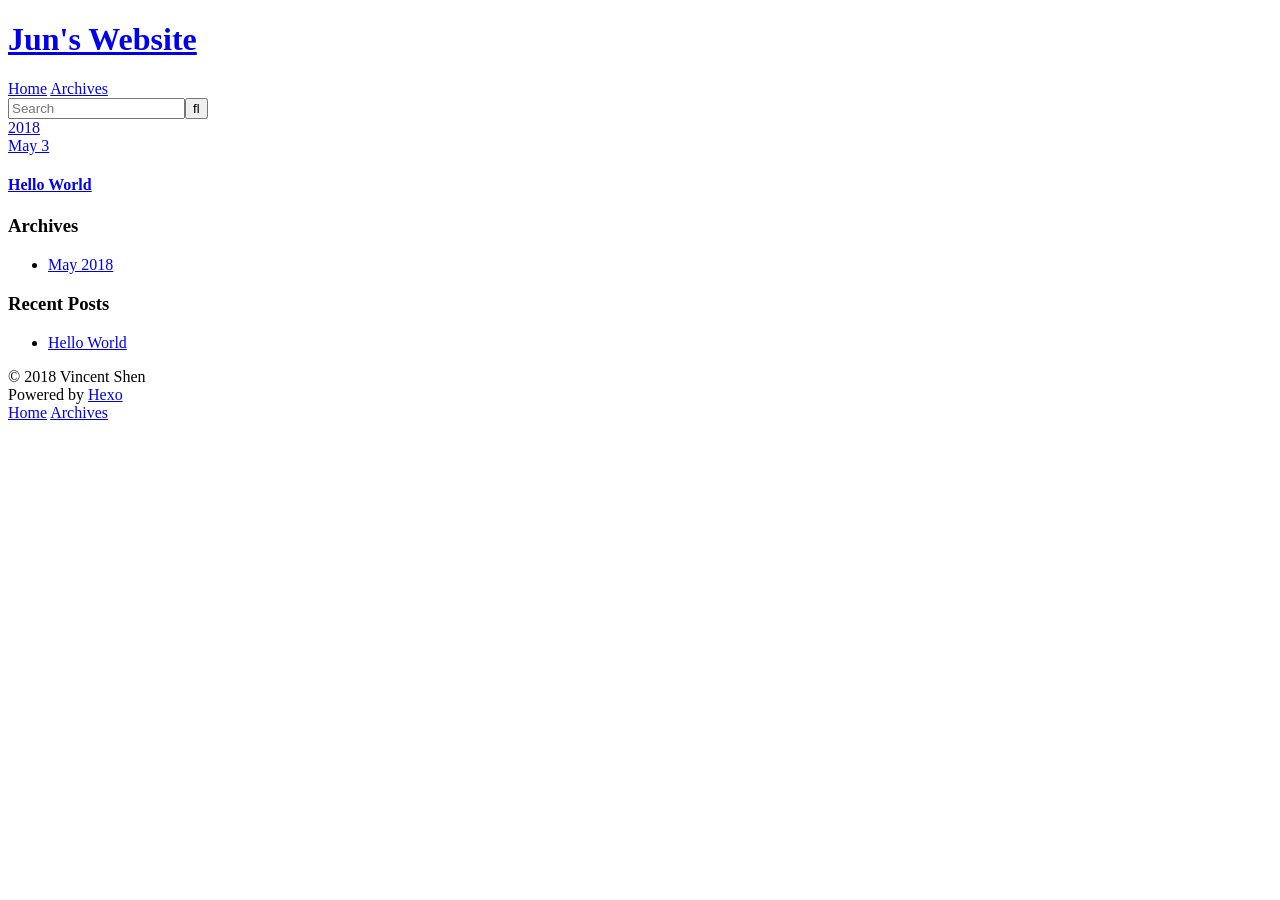
==== archives/index.html @ 3161332e "Site updated: 2018-05-03 16:43:51" ====
<!DOCTYPE html>
<html>
<head>
  <meta charset="utf-8">
  

  
  <title>Archives | Jun&#39;s Website</title>
  <meta name="viewport" content="width=device-width, initial-scale=1, maximum-scale=1">
  <meta property="og:type" content="website">
<meta property="og:title" content="Jun&#39;s Website">
<meta property="og:url" content="http://yoursite.com/archives/index.html">
<meta property="og:site_name" content="Jun&#39;s Website">
<meta property="og:locale" content="default">
<meta name="twitter:card" content="summary">
<meta name="twitter:title" content="Jun&#39;s Website">
  
    <link rel="alternate" href="/atom.xml" title="Jun&#39;s Website" type="application/atom+xml">
  
  
    <link rel="icon" href="/favicon.png">
  
  
    <link href="//fonts.googleapis.com/css?family=Source+Code+Pro" rel="stylesheet" type="text/css">
  
  <link rel="stylesheet" href="/css/style.css">
</head>

<body>
  <div id="container">
    <div id="wrap">
      <header id="header">
  <div id="banner"></div>
  <div id="header-outer" class="outer">
    <div id="header-title" class="inner">
      <h1 id="logo-wrap">
        <a href="/" id="logo">Jun&#39;s Website</a>
      </h1>
      
    </div>
    <div id="header-inner" class="inner">
      <nav id="main-nav">
        <a id="main-nav-toggle" class="nav-icon"></a>
        
          <a class="main-nav-link" href="/">Home</a>
        
          <a class="main-nav-link" href="/archives">Archives</a>
        
      </nav>
      <nav id="sub-nav">
        
          <a id="nav-rss-link" class="nav-icon" href="/atom.xml" title="RSS Feed"></a>
        
        <a id="nav-search-btn" class="nav-icon" title="Search"></a>
      </nav>
      <div id="search-form-wrap">
        <form action="//google.com/search" method="get" accept-charset="UTF-8" class="search-form"><input type="search" name="q" class="search-form-input" placeholder="Search"><button type="submit" class="search-form-submit">&#xF002;</button><input type="hidden" name="sitesearch" value="http://yoursite.com"></form>
      </div>
    </div>
  </div>
</header>
      <div class="outer">
        <section id="main">
  
  
    
    
      
      
      <section class="archives-wrap">
        <div class="archive-year-wrap">
          <a href="/archives/2018" class="archive-year">2018</a>
        </div>
        <div class="archives">
    
    <article class="archive-article archive-type-post">
  <div class="archive-article-inner">
    <header class="archive-article-header">
      <a href="/2018/05/03/hello-world/" class="archive-article-date">
  <time datetime="2018-05-03T08:20:05.977Z" itemprop="datePublished">May 3</time>
</a>
      
  
    <h1 itemprop="name">
      <a class="archive-article-title" href="/2018/05/03/hello-world/">Hello World</a>
    </h1>
  

    </header>
  </div>
</article>
  
  
    </div></section>
  


</section>
        
          <aside id="sidebar">
  
    

  
    

  
    
  
    
  <div class="widget-wrap">
    <h3 class="widget-title">Archives</h3>
    <div class="widget">
      <ul class="archive-list"><li class="archive-list-item"><a class="archive-list-link" href="/archives/2018/05/">May 2018</a></li></ul>
    </div>
  </div>


  
    
  <div class="widget-wrap">
    <h3 class="widget-title">Recent Posts</h3>
    <div class="widget">
      <ul>
        
          <li>
            <a href="/2018/05/03/hello-world/">Hello World</a>
          </li>
        
      </ul>
    </div>
  </div>

  
</aside>
        
      </div>
      <footer id="footer">
  
  <div class="outer">
    <div id="footer-info" class="inner">
      &copy; 2018 Vincent Shen<br>
      Powered by <a href="http://hexo.io/" target="_blank">Hexo</a>
    </div>
  </div>
</footer>
    </div>
    <nav id="mobile-nav">
  
    <a href="/" class="mobile-nav-link">Home</a>
  
    <a href="/archives" class="mobile-nav-link">Archives</a>
  
</nav>
    

<script src="//ajax.googleapis.com/ajax/libs/jquery/2.0.3/jquery.min.js"></script>


  <link rel="stylesheet" href="/fancybox/jquery.fancybox.css">
  <script src="/fancybox/jquery.fancybox.pack.js"></script>


<script src="/js/script.js"></script>



  </div>
</body>
</html>
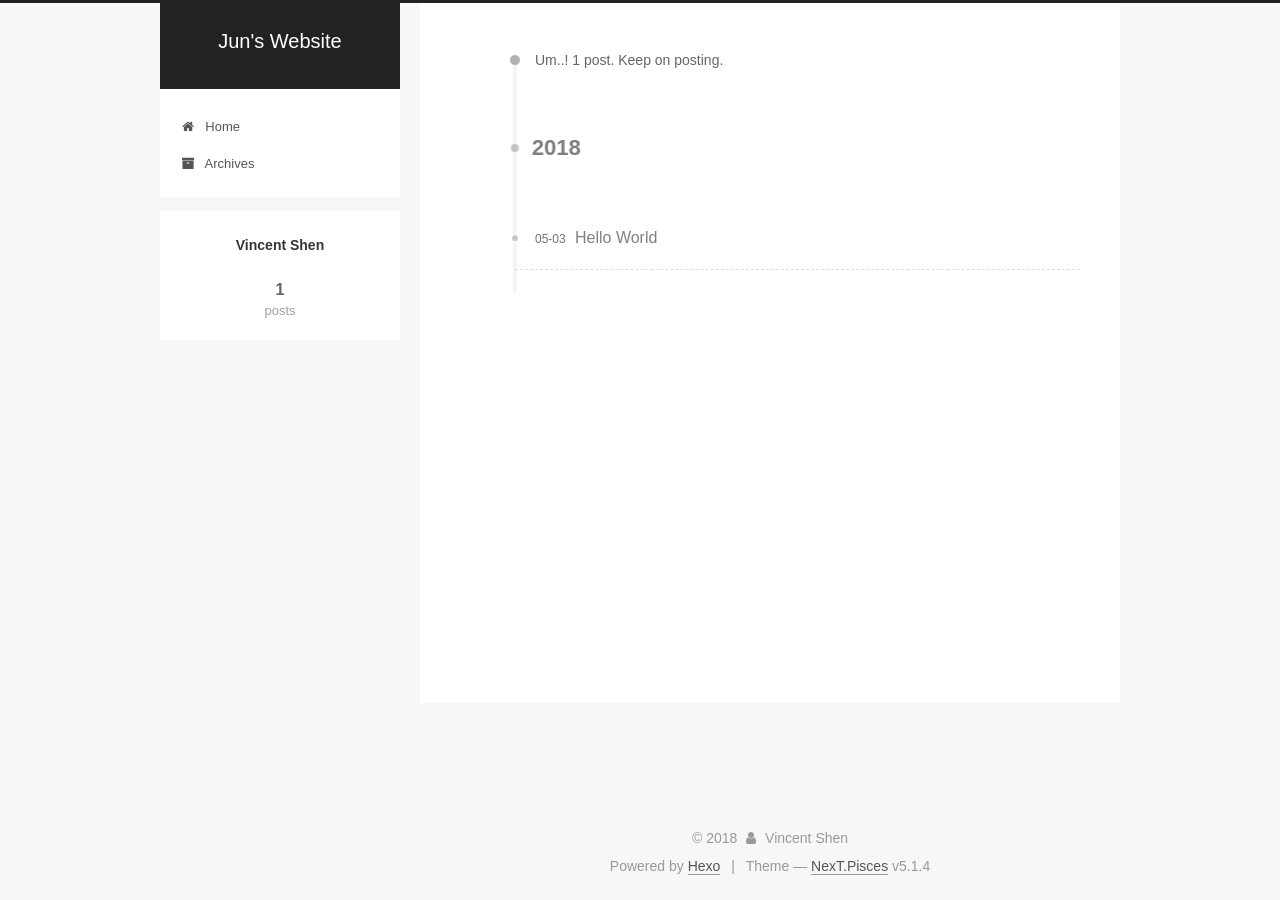
==== commit d6bf5099: "Site updated: 2018-05-03 17:40:29" ====
--- a/archives/index.html
+++ b/archives/index.html
@@ -1,170 +1,558 @@
 <!DOCTYPE html>
-<html>
+
+
+
+  
+
+
+<html class="theme-next pisces use-motion" lang="">
 <head>
-  <meta charset="utf-8">
-  
-
-  
-  <title>Archives | Jun&#39;s Website</title>
-  <meta name="viewport" content="width=device-width, initial-scale=1, maximum-scale=1">
-  <meta property="og:type" content="website">
+  <meta charset="UTF-8"/>
+<meta http-equiv="X-UA-Compatible" content="IE=edge" />
+<meta name="viewport" content="width=device-width, initial-scale=1, maximum-scale=1"/>
+<meta name="theme-color" content="#222">
+
+
+
+
+
+
+
+
+
+<meta http-equiv="Cache-Control" content="no-transform" />
+<meta http-equiv="Cache-Control" content="no-siteapp" />
+
+
+
+
+
+
+
+
+
+
+
+
+
+
+
+
+  
+  
+  <link href="/lib/fancybox/source/jquery.fancybox.css?v=2.1.5" rel="stylesheet" type="text/css" />
+
+
+
+
+
+
+
+<link href="/lib/font-awesome/css/font-awesome.min.css?v=4.6.2" rel="stylesheet" type="text/css" />
+
+<link href="/css/main.css?v=5.1.4" rel="stylesheet" type="text/css" />
+
+
+  <link rel="apple-touch-icon" sizes="180x180" href="/images/apple-touch-icon-next.png?v=5.1.4">
+
+
+  <link rel="icon" type="image/png" sizes="32x32" href="/images/favicon-32x32-next.png?v=5.1.4">
+
+
+  <link rel="icon" type="image/png" sizes="16x16" href="/images/favicon-16x16-next.png?v=5.1.4">
+
+
+  <link rel="mask-icon" href="/images/logo.svg?v=5.1.4" color="#222">
+
+
+
+
+
+  <meta name="keywords" content="Hexo, NexT" />
+
+
+
+
+
+
+
+
+
+
+<meta property="og:type" content="website">
 <meta property="og:title" content="Jun&#39;s Website">
 <meta property="og:url" content="http://yoursite.com/archives/index.html">
 <meta property="og:site_name" content="Jun&#39;s Website">
 <meta property="og:locale" content="default">
 <meta name="twitter:card" content="summary">
 <meta name="twitter:title" content="Jun&#39;s Website">
-  
-    <link rel="alternate" href="/atom.xml" title="Jun&#39;s Website" type="application/atom+xml">
-  
-  
-    <link rel="icon" href="/favicon.png">
-  
-  
-    <link href="//fonts.googleapis.com/css?family=Source+Code+Pro" rel="stylesheet" type="text/css">
-  
-  <link rel="stylesheet" href="/css/style.css">
+
+
+
+<script type="text/javascript" id="hexo.configurations">
+  var NexT = window.NexT || {};
+  var CONFIG = {
+    root: '/',
+    scheme: 'Pisces',
+    version: '5.1.4',
+    sidebar: {"position":"left","display":"post","offset":12,"b2t":false,"scrollpercent":false,"onmobile":false},
+    fancybox: true,
+    tabs: true,
+    motion: {"enable":true,"async":false,"transition":{"post_block":"fadeIn","post_header":"slideDownIn","post_body":"slideDownIn","coll_header":"slideLeftIn","sidebar":"slideUpIn"}},
+    duoshuo: {
+      userId: '0',
+      author: 'Author'
+    },
+    algolia: {
+      applicationID: '',
+      apiKey: '',
+      indexName: '',
+      hits: {"per_page":10},
+      labels: {"input_placeholder":"Search for Posts","hits_empty":"We didn't find any results for the search: ${query}","hits_stats":"${hits} results found in ${time} ms"}
+    }
+  };
+</script>
+
+
+
+  <link rel="canonical" href="http://yoursite.com/archives/"/>
+
+
+
+
+
+  <title>Archive | Jun's Website</title>
+  
+
+
+
+
+
+
+
+
 </head>
 
-<body>
-  <div id="container">
-    <div id="wrap">
-      <header id="header">
-  <div id="banner"></div>
-  <div id="header-outer" class="outer">
-    <div id="header-title" class="inner">
-      <h1 id="logo-wrap">
-        <a href="/" id="logo">Jun&#39;s Website</a>
-      </h1>
-      
+<body itemscope itemtype="http://schema.org/WebPage" lang="default">
+
+  
+  
+    
+  
+
+  <div class="container sidebar-position-left page-archive">
+    <div class="headband"></div>
+
+    <header id="header" class="header" itemscope itemtype="http://schema.org/WPHeader">
+      <div class="header-inner"><div class="site-brand-wrapper">
+  <div class="site-meta ">
+    
+
+    <div class="custom-logo-site-title">
+      <a href="/"  class="brand" rel="start">
+        <span class="logo-line-before"><i></i></span>
+        <span class="site-title">Jun's Website</span>
+        <span class="logo-line-after"><i></i></span>
+      </a>
     </div>
-    <div id="header-inner" class="inner">
-      <nav id="main-nav">
-        <a id="main-nav-toggle" class="nav-icon"></a>
-        
-          <a class="main-nav-link" href="/">Home</a>
-        
-          <a class="main-nav-link" href="/archives">Archives</a>
-        
-      </nav>
-      <nav id="sub-nav">
-        
-          <a id="nav-rss-link" class="nav-icon" href="/atom.xml" title="RSS Feed"></a>
-        
-        <a id="nav-search-btn" class="nav-icon" title="Search"></a>
-      </nav>
-      <div id="search-form-wrap">
-        <form action="//google.com/search" method="get" accept-charset="UTF-8" class="search-form"><input type="search" name="q" class="search-form-input" placeholder="Search"><button type="submit" class="search-form-submit">&#xF002;</button><input type="hidden" name="sitesearch" value="http://yoursite.com"></form>
+      
+        <p class="site-subtitle"></p>
+      
+  </div>
+
+  <div class="site-nav-toggle">
+    <button>
+      <span class="btn-bar"></span>
+      <span class="btn-bar"></span>
+      <span class="btn-bar"></span>
+    </button>
+  </div>
+</div>
+
+<nav class="site-nav">
+  
+
+  
+    <ul id="menu" class="menu">
+      
+        
+        <li class="menu-item menu-item-home">
+          <a href="/" rel="section">
+            
+              <i class="menu-item-icon fa fa-fw fa-home"></i> <br />
+            
+            Home
+          </a>
+        </li>
+      
+        
+        <li class="menu-item menu-item-archives">
+          <a href="/archives/" rel="section">
+            
+              <i class="menu-item-icon fa fa-fw fa-archive"></i> <br />
+            
+            Archives
+          </a>
+        </li>
+      
+
+      
+    </ul>
+  
+
+  
+</nav>
+
+
+
+ </div>
+    </header>
+
+    <main id="main" class="main">
+      <div class="main-inner">
+        <div class="content-wrap">
+          <div id="content" class="content">
+            
+
+  
+  
+  
+  <div class="post-block archive">
+    <div id="posts" class="posts-collapse">
+      <span class="archive-move-on"></span>
+
+      <span class="archive-page-counter">
+        
+        
+        
+          
+        
+        Um..! 1 post. Keep on posting.
+      </span>
+
+      
+
+        
+        
+        
+
+        
+          
+          <div class="collection-title">
+            <h1 class="archive-year" id="archive-year-2018">2018</h1>
+          </div>
+        
+        
+
+        
+
+  <article class="post post-type-normal" itemscope itemtype="http://schema.org/Article">
+    <header class="post-header">
+
+      <h2 class="post-title">
+        
+            <a class="post-title-link" href="/2018/05/03/hello-world/" itemprop="url">
+              
+                <span itemprop="name">Hello World</span>
+              
+            </a>
+        
+      </h2>
+
+      <div class="post-meta">
+        <time class="post-time" itemprop="dateCreated"
+              datetime="2018-05-03T16:20:05+08:00"
+              content="2018-05-03" >
+          05-03
+        </time>
       </div>
+
+    </header>
+  </article>
+
+
+
+      
+
     </div>
   </div>
-</header>
-      <div class="outer">
-        <section id="main">
-  
-  
-    
-    
-      
-      
-      <section class="archives-wrap">
-        <div class="archive-year-wrap">
-          <a href="/archives/2018" class="archive-year">2018</a>
+  
+  
+  
+
+  
+
+
+
+          </div>
+          
+
+
+          
+
         </div>
-        <div class="archives">
-    
-    <article class="archive-article archive-type-post">
-  <div class="archive-article-inner">
-    <header class="archive-article-header">
-      <a href="/2018/05/03/hello-world/" class="archive-article-date">
-  <time datetime="2018-05-03T08:20:05.977Z" itemprop="datePublished">May 3</time>
-</a>
-      
-  
-    <h1 itemprop="name">
-      <a class="archive-article-title" href="/2018/05/03/hello-world/">Hello World</a>
-    </h1>
-  
-
-    </header>
-  </div>
-</article>
-  
-  
-    </div></section>
-  
-
-
-</section>
-        
-          <aside id="sidebar">
-  
-    
-
-  
-    
-
-  
-    
-  
-    
-  <div class="widget-wrap">
-    <h3 class="widget-title">Archives</h3>
-    <div class="widget">
-      <ul class="archive-list"><li class="archive-list-item"><a class="archive-list-link" href="/archives/2018/05/">May 2018</a></li></ul>
+        
+          
+  
+  <div class="sidebar-toggle">
+    <div class="sidebar-toggle-line-wrap">
+      <span class="sidebar-toggle-line sidebar-toggle-line-first"></span>
+      <span class="sidebar-toggle-line sidebar-toggle-line-middle"></span>
+      <span class="sidebar-toggle-line sidebar-toggle-line-last"></span>
     </div>
   </div>
 
-
-  
+  <aside id="sidebar" class="sidebar">
     
-  <div class="widget-wrap">
-    <h3 class="widget-title">Recent Posts</h3>
-    <div class="widget">
-      <ul>
-        
-          <li>
-            <a href="/2018/05/03/hello-world/">Hello World</a>
-          </li>
-        
-      </ul>
+    <div class="sidebar-inner">
+
+      
+
+      
+
+      <section class="site-overview-wrap sidebar-panel sidebar-panel-active">
+        <div class="site-overview">
+          <div class="site-author motion-element" itemprop="author" itemscope itemtype="http://schema.org/Person">
+            
+              <p class="site-author-name" itemprop="name">Vincent Shen</p>
+              <p class="site-description motion-element" itemprop="description"></p>
+          </div>
+
+          <nav class="site-state motion-element">
+
+            
+              <div class="site-state-item site-state-posts">
+              
+                <a href="/archives/">
+              
+                  <span class="site-state-item-count">1</span>
+                  <span class="site-state-item-name">posts</span>
+                </a>
+              </div>
+            
+
+            
+
+            
+
+          </nav>
+
+          
+
+          
+
+          
+          
+
+          
+          
+
+          
+
+        </div>
+      </section>
+
+      
+
+      
+
     </div>
+  </aside>
+
+
+        
+      </div>
+    </main>
+
+    <footer id="footer" class="footer">
+      <div class="footer-inner">
+        <div class="copyright">&copy; <span itemprop="copyrightYear">2018</span>
+  <span class="with-love">
+    <i class="fa fa-user"></i>
+  </span>
+  <span class="author" itemprop="copyrightHolder">Vincent Shen</span>
+
+  
+</div>
+
+
+  <div class="powered-by">Powered by <a class="theme-link" target="_blank" href="https://hexo.io">Hexo</a></div>
+
+
+
+  <span class="post-meta-divider">|</span>
+
+
+
+  <div class="theme-info">Theme &mdash; <a class="theme-link" target="_blank" href="https://github.com/iissnan/hexo-theme-next">NexT.Pisces</a> v5.1.4</div>
+
+
+
+
+        
+
+
+
+
+
+
+
+        
+      </div>
+    </footer>
+
+    
+      <div class="back-to-top">
+        <i class="fa fa-arrow-up"></i>
+        
+      </div>
+    
+
+    
+
   </div>
 
   
-</aside>
-        
-      </div>
-      <footer id="footer">
-  
-  <div class="outer">
-    <div id="footer-info" class="inner">
-      &copy; 2018 Vincent Shen<br>
-      Powered by <a href="http://hexo.io/" target="_blank">Hexo</a>
-    </div>
-  </div>
-</footer>
-    </div>
-    <nav id="mobile-nav">
-  
-    <a href="/" class="mobile-nav-link">Home</a>
-  
-    <a href="/archives" class="mobile-nav-link">Archives</a>
-  
-</nav>
-    
-
-<script src="//ajax.googleapis.com/ajax/libs/jquery/2.0.3/jquery.min.js"></script>
-
-
-  <link rel="stylesheet" href="/fancybox/jquery.fancybox.css">
-  <script src="/fancybox/jquery.fancybox.pack.js"></script>
-
-
-<script src="/js/script.js"></script>
-
-
-
-  </div>
+
+<script type="text/javascript">
+  if (Object.prototype.toString.call(window.Promise) !== '[object Function]') {
+    window.Promise = null;
+  }
+</script>
+
+
+
+
+
+
+
+
+
+  
+
+
+
+
+
+
+
+
+
+
+
+
+  
+  
+    <script type="text/javascript" src="/lib/jquery/index.js?v=2.1.3"></script>
+  
+
+  
+  
+    <script type="text/javascript" src="/lib/fastclick/lib/fastclick.min.js?v=1.0.6"></script>
+  
+
+  
+  
+    <script type="text/javascript" src="/lib/jquery_lazyload/jquery.lazyload.js?v=1.9.7"></script>
+  
+
+  
+  
+    <script type="text/javascript" src="/lib/velocity/velocity.min.js?v=1.2.1"></script>
+  
+
+  
+  
+    <script type="text/javascript" src="/lib/velocity/velocity.ui.min.js?v=1.2.1"></script>
+  
+
+  
+  
+    <script type="text/javascript" src="/lib/fancybox/source/jquery.fancybox.pack.js?v=2.1.5"></script>
+  
+
+
+  
+
+
+  <script type="text/javascript" src="/js/src/utils.js?v=5.1.4"></script>
+
+  <script type="text/javascript" src="/js/src/motion.js?v=5.1.4"></script>
+
+
+
+  
+  
+
+
+  <script type="text/javascript" src="/js/src/affix.js?v=5.1.4"></script>
+
+  <script type="text/javascript" src="/js/src/schemes/pisces.js?v=5.1.4"></script>
+
+
+
+  
+
+  
+
+
+  <script type="text/javascript" src="/js/src/bootstrap.js?v=5.1.4"></script>
+
+
+
+  
+
+
+  
+
+
+
+
+	
+
+
+
+
+
+  
+
+
+
+
+
+  
+
+
+
+
+
+
+
+
+
+
+
+
+  
+
+
+
+
+
+  
+
+  
+
+  
+
+  
+  
+
+  
+
+  
+
+  
+
 </body>
-</html>+</html>
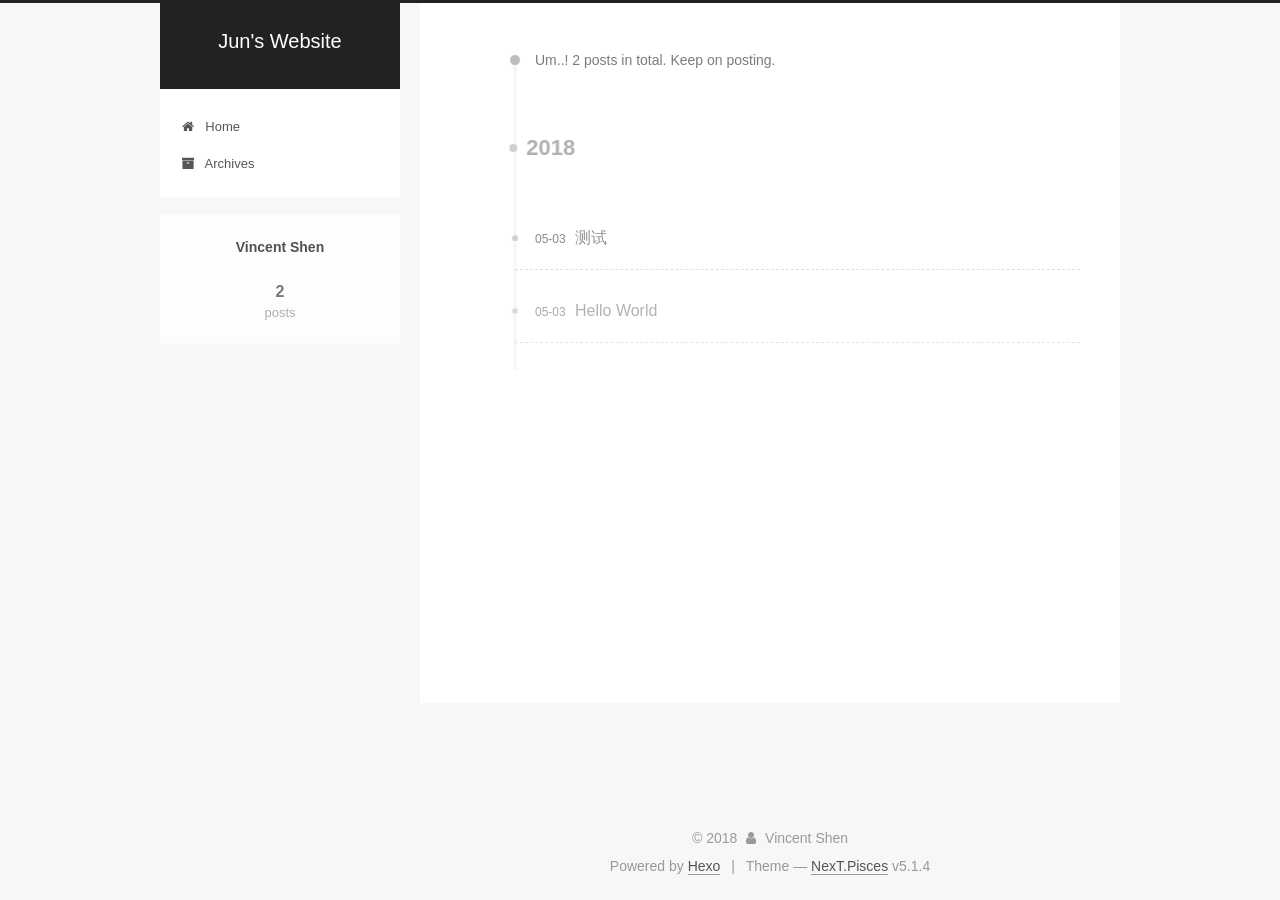
==== commit 5ab88ae6: "Site updated: 2018-05-03 17:47:55" ====
--- a/archives/index.html
+++ b/archives/index.html
@@ -227,7 +227,7 @@
         
           
         
-        Um..! 1 post. Keep on posting.
+        Um..! 2 posts in total. Keep on posting.
       </span>
 
       
@@ -241,6 +241,43 @@
           <div class="collection-title">
             <h1 class="archive-year" id="archive-year-2018">2018</h1>
           </div>
+        
+        
+
+        
+
+  <article class="post post-type-normal" itemscope itemtype="http://schema.org/Article">
+    <header class="post-header">
+
+      <h2 class="post-title">
+        
+            <a class="post-title-link" href="/2018/05/03/测试/" itemprop="url">
+              
+                <span itemprop="name">测试</span>
+              
+            </a>
+        
+      </h2>
+
+      <div class="post-meta">
+        <time class="post-time" itemprop="dateCreated"
+              datetime="2018-05-03T17:46:08+08:00"
+              content="2018-05-03" >
+          05-03
+        </time>
+      </div>
+
+    </header>
+  </article>
+
+
+
+      
+
+        
+        
+        
+
         
         
 
@@ -325,7 +362,7 @@
               
                 <a href="/archives/">
               
-                  <span class="site-state-item-count">1</span>
+                  <span class="site-state-item-count">2</span>
                   <span class="site-state-item-name">posts</span>
                 </a>
               </div>
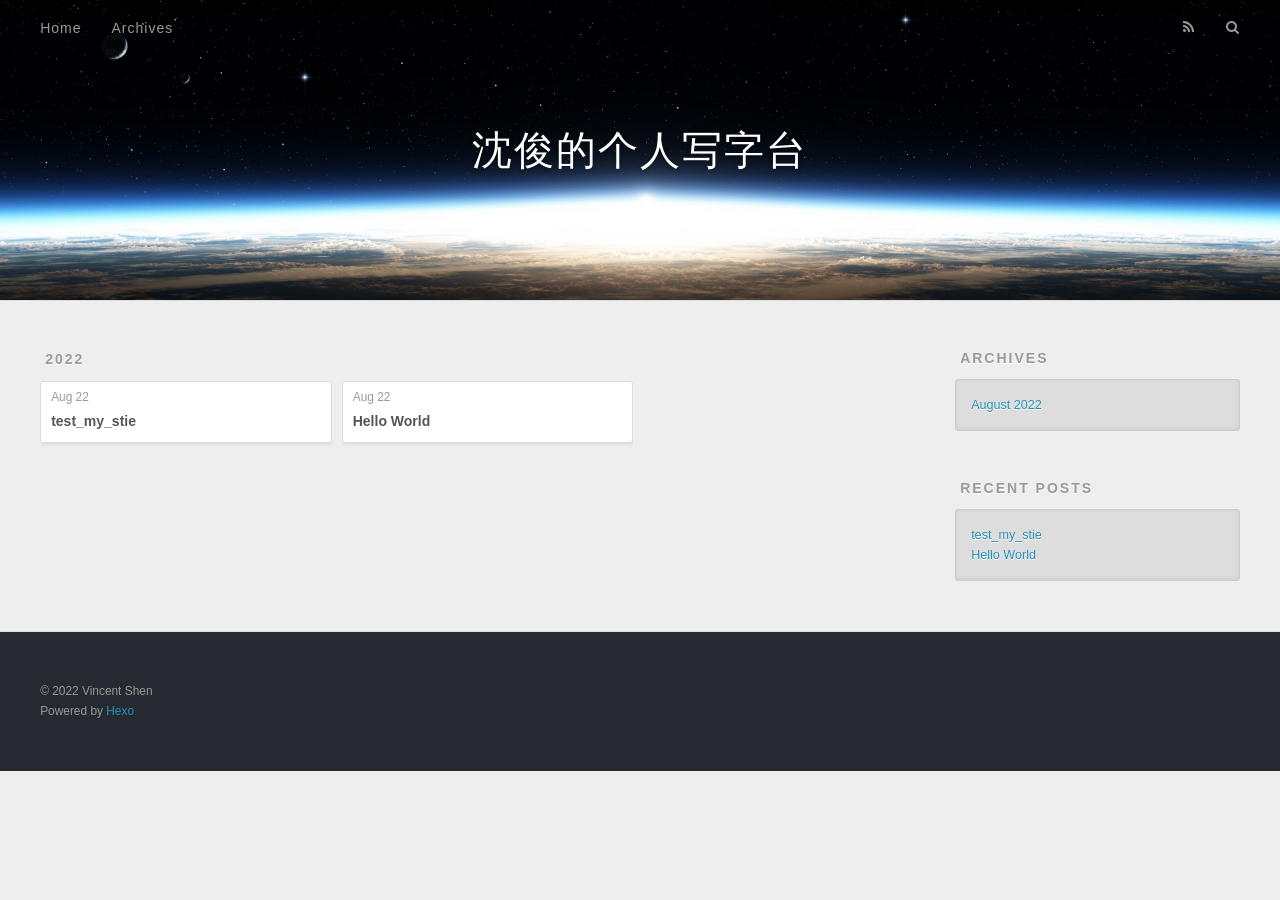
==== commit 1c364fc7: "Site updated: 2022-08-22 22:17:44" ====
--- a/archives/index.html
+++ b/archives/index.html
@@ -1,595 +1,201 @@
 <!DOCTYPE html>
-
-
-
-  
-
-
-<html class="theme-next pisces use-motion" lang="">
+<html>
 <head>
-  <meta charset="UTF-8"/>
-<meta http-equiv="X-UA-Compatible" content="IE=edge" />
-<meta name="viewport" content="width=device-width, initial-scale=1, maximum-scale=1"/>
-<meta name="theme-color" content="#222">
-
-
-
-
-
-
-
-
-
-<meta http-equiv="Cache-Control" content="no-transform" />
-<meta http-equiv="Cache-Control" content="no-siteapp" />
-
-
-
-
-
-
-
-
-
-
-
-
-
-
-
-
-  
-  
-  <link href="/lib/fancybox/source/jquery.fancybox.css?v=2.1.5" rel="stylesheet" type="text/css" />
-
-
-
-
-
-
-
-<link href="/lib/font-awesome/css/font-awesome.min.css?v=4.6.2" rel="stylesheet" type="text/css" />
-
-<link href="/css/main.css?v=5.1.4" rel="stylesheet" type="text/css" />
-
-
-  <link rel="apple-touch-icon" sizes="180x180" href="/images/apple-touch-icon-next.png?v=5.1.4">
-
-
-  <link rel="icon" type="image/png" sizes="32x32" href="/images/favicon-32x32-next.png?v=5.1.4">
-
-
-  <link rel="icon" type="image/png" sizes="16x16" href="/images/favicon-16x16-next.png?v=5.1.4">
-
-
-  <link rel="mask-icon" href="/images/logo.svg?v=5.1.4" color="#222">
-
-
-
-
-
-  <meta name="keywords" content="Hexo, NexT" />
-
-
-
-
-
-
-
-
-
-
-<meta property="og:type" content="website">
-<meta property="og:title" content="Jun&#39;s Website">
-<meta property="og:url" content="http://yoursite.com/archives/index.html">
-<meta property="og:site_name" content="Jun&#39;s Website">
-<meta property="og:locale" content="default">
+  <meta charset="utf-8">
+  
+
+  
+  <title>Archives | 沈俊的个人写字台</title>
+  <meta name="viewport" content="width=device-width, initial-scale=1, maximum-scale=1">
+  <meta property="og:type" content="website">
+<meta property="og:title" content="沈俊的个人写字台">
+<meta property="og:url" content="http://example.com/archives/index.html">
+<meta property="og:site_name" content="沈俊的个人写字台">
+<meta property="og:locale" content="en_US">
+<meta property="article:author" content="Vincent Shen">
 <meta name="twitter:card" content="summary">
-<meta name="twitter:title" content="Jun&#39;s Website">
-
-
-
-<script type="text/javascript" id="hexo.configurations">
-  var NexT = window.NexT || {};
-  var CONFIG = {
-    root: '/',
-    scheme: 'Pisces',
-    version: '5.1.4',
-    sidebar: {"position":"left","display":"post","offset":12,"b2t":false,"scrollpercent":false,"onmobile":false},
-    fancybox: true,
-    tabs: true,
-    motion: {"enable":true,"async":false,"transition":{"post_block":"fadeIn","post_header":"slideDownIn","post_body":"slideDownIn","coll_header":"slideLeftIn","sidebar":"slideUpIn"}},
-    duoshuo: {
-      userId: '0',
-      author: 'Author'
-    },
-    algolia: {
-      applicationID: '',
-      apiKey: '',
-      indexName: '',
-      hits: {"per_page":10},
-      labels: {"input_placeholder":"Search for Posts","hits_empty":"We didn't find any results for the search: ${query}","hits_stats":"${hits} results found in ${time} ms"}
-    }
-  };
-</script>
-
-
-
-  <link rel="canonical" href="http://yoursite.com/archives/"/>
-
-
-
-
-
-  <title>Archive | Jun's Website</title>
-  
-
-
-
-
-
-
-
-
-</head>
-
-<body itemscope itemtype="http://schema.org/WebPage" lang="default">
-
-  
-  
-    
-  
-
-  <div class="container sidebar-position-left page-archive">
-    <div class="headband"></div>
-
-    <header id="header" class="header" itemscope itemtype="http://schema.org/WPHeader">
-      <div class="header-inner"><div class="site-brand-wrapper">
-  <div class="site-meta ">
-    
-
-    <div class="custom-logo-site-title">
-      <a href="/"  class="brand" rel="start">
-        <span class="logo-line-before"><i></i></span>
-        <span class="site-title">Jun's Website</span>
-        <span class="logo-line-after"><i></i></span>
-      </a>
-    </div>
-      
-        <p class="site-subtitle"></p>
-      
-  </div>
-
-  <div class="site-nav-toggle">
-    <button>
-      <span class="btn-bar"></span>
-      <span class="btn-bar"></span>
-      <span class="btn-bar"></span>
-    </button>
-  </div>
-</div>
-
-<nav class="site-nav">
-  
-
-  
-    <ul id="menu" class="menu">
-      
-        
-        <li class="menu-item menu-item-home">
-          <a href="/" rel="section">
-            
-              <i class="menu-item-icon fa fa-fw fa-home"></i> <br />
-            
-            Home
-          </a>
-        </li>
-      
-        
-        <li class="menu-item menu-item-archives">
-          <a href="/archives/" rel="section">
-            
-              <i class="menu-item-icon fa fa-fw fa-archive"></i> <br />
-            
-            Archives
-          </a>
-        </li>
-      
-
-      
-    </ul>
-  
-
+  
+    <link rel="alternate" href="/atom.xml" title="沈俊的个人写字台" type="application/atom+xml">
+  
+  
+    <link rel="icon" href="/favicon.png">
+  
+  
+    <link href="//fonts.googleapis.com/css?family=Source+Code+Pro" rel="stylesheet" type="text/css">
+  
+  
+<link rel="stylesheet" href="/css/style.css">
+
+<meta name="generator" content="Hexo 5.4.2"></head>
+
+<body>
+  <div id="container">
+    <div id="wrap">
+      <header id="header">
+  <div id="banner"></div>
+  <div id="header-outer" class="outer">
+    <div id="header-title" class="inner">
+      <h1 id="logo-wrap">
+        <a href="/" id="logo">沈俊的个人写字台</a>
+      </h1>
+      
+    </div>
+    <div id="header-inner" class="inner">
+      <nav id="main-nav">
+        <a id="main-nav-toggle" class="nav-icon"></a>
+        
+          <a class="main-nav-link" href="/">Home</a>
+        
+          <a class="main-nav-link" href="/archives">Archives</a>
+        
+      </nav>
+      <nav id="sub-nav">
+        
+          <a id="nav-rss-link" class="nav-icon" href="/atom.xml" title="RSS Feed"></a>
+        
+        <a id="nav-search-btn" class="nav-icon" title="Search"></a>
+      </nav>
+      <div id="search-form-wrap">
+        <form action="//google.com/search" method="get" accept-charset="UTF-8" class="search-form"><input type="search" name="q" class="search-form-input" placeholder="Search"><button type="submit" class="search-form-submit">&#xF002;</button><input type="hidden" name="sitesearch" value="http://example.com"></form>
+      </div>
+    </div>
+  </div>
+</header>
+      <div class="outer">
+        <section id="main">
+  
+  
+    
+    
+      
+      
+      <section class="archives-wrap">
+        <div class="archive-year-wrap">
+          <a href="/archives/2022" class="archive-year">2022</a>
+        </div>
+        <div class="archives">
+    
+    <article class="archive-article archive-type-post">
+  <div class="archive-article-inner">
+    <header class="archive-article-header">
+      <a href="/2022/08/22/test-my-stie/" class="archive-article-date">
+  <time datetime="2022-08-22T14:03:19.000Z" itemprop="datePublished">Aug 22</time>
+</a>
+      
+  
+    <h1 itemprop="name">
+      <a class="archive-article-title" href="/2022/08/22/test-my-stie/">test_my_stie</a>
+    </h1>
+  
+
+    </header>
+  </div>
+</article>
+  
+    
+    
+    <article class="archive-article archive-type-post">
+  <div class="archive-article-inner">
+    <header class="archive-article-header">
+      <a href="/2022/08/22/hello-world/" class="archive-article-date">
+  <time datetime="2022-08-22T13:41:41.845Z" itemprop="datePublished">Aug 22</time>
+</a>
+      
+  
+    <h1 itemprop="name">
+      <a class="archive-article-title" href="/2022/08/22/hello-world/">Hello World</a>
+    </h1>
+  
+
+    </header>
+  </div>
+</article>
+  
+  
+    </div></section>
+  
+
+
+</section>
+        
+          <aside id="sidebar">
+  
+    
+
+  
+    
+
+  
+    
+  
+    
+  <div class="widget-wrap">
+    <h3 class="widget-title">Archives</h3>
+    <div class="widget">
+      <ul class="archive-list"><li class="archive-list-item"><a class="archive-list-link" href="/archives/2022/08/">August 2022</a></li></ul>
+    </div>
+  </div>
+
+
+  
+    
+  <div class="widget-wrap">
+    <h3 class="widget-title">Recent Posts</h3>
+    <div class="widget">
+      <ul>
+        
+          <li>
+            <a href="/2022/08/22/test-my-stie/">test_my_stie</a>
+          </li>
+        
+          <li>
+            <a href="/2022/08/22/hello-world/">Hello World</a>
+          </li>
+        
+      </ul>
+    </div>
+  </div>
+
+  
+</aside>
+        
+      </div>
+      <footer id="footer">
+  
+  <div class="outer">
+    <div id="footer-info" class="inner">
+      &copy; 2022 Vincent Shen<br>
+      Powered by <a href="http://hexo.io/" target="_blank">Hexo</a>
+    </div>
+  </div>
+</footer>
+    </div>
+    <nav id="mobile-nav">
+  
+    <a href="/" class="mobile-nav-link">Home</a>
+  
+    <a href="/archives" class="mobile-nav-link">Archives</a>
   
 </nav>
-
-
-
- </div>
-    </header>
-
-    <main id="main" class="main">
-      <div class="main-inner">
-        <div class="content-wrap">
-          <div id="content" class="content">
-            
-
-  
-  
-  
-  <div class="post-block archive">
-    <div id="posts" class="posts-collapse">
-      <span class="archive-move-on"></span>
-
-      <span class="archive-page-counter">
-        
-        
-        
-          
-        
-        Um..! 2 posts in total. Keep on posting.
-      </span>
-
-      
-
-        
-        
-        
-
-        
-          
-          <div class="collection-title">
-            <h1 class="archive-year" id="archive-year-2018">2018</h1>
-          </div>
-        
-        
-
-        
-
-  <article class="post post-type-normal" itemscope itemtype="http://schema.org/Article">
-    <header class="post-header">
-
-      <h2 class="post-title">
-        
-            <a class="post-title-link" href="/2018/05/03/测试/" itemprop="url">
-              
-                <span itemprop="name">测试</span>
-              
-            </a>
-        
-      </h2>
-
-      <div class="post-meta">
-        <time class="post-time" itemprop="dateCreated"
-              datetime="2018-05-03T17:46:08+08:00"
-              content="2018-05-03" >
-          05-03
-        </time>
-      </div>
-
-    </header>
-  </article>
-
-
-
-      
-
-        
-        
-        
-
-        
-        
-
-        
-
-  <article class="post post-type-normal" itemscope itemtype="http://schema.org/Article">
-    <header class="post-header">
-
-      <h2 class="post-title">
-        
-            <a class="post-title-link" href="/2018/05/03/hello-world/" itemprop="url">
-              
-                <span itemprop="name">Hello World</span>
-              
-            </a>
-        
-      </h2>
-
-      <div class="post-meta">
-        <time class="post-time" itemprop="dateCreated"
-              datetime="2018-05-03T16:20:05+08:00"
-              content="2018-05-03" >
-          05-03
-        </time>
-      </div>
-
-    </header>
-  </article>
-
-
-
-      
-
-    </div>
-  </div>
-  
-  
-  
-
-  
-
-
-
-          </div>
-          
-
-
-          
-
-        </div>
-        
-          
-  
-  <div class="sidebar-toggle">
-    <div class="sidebar-toggle-line-wrap">
-      <span class="sidebar-toggle-line sidebar-toggle-line-first"></span>
-      <span class="sidebar-toggle-line sidebar-toggle-line-middle"></span>
-      <span class="sidebar-toggle-line sidebar-toggle-line-last"></span>
-    </div>
-  </div>
-
-  <aside id="sidebar" class="sidebar">
-    
-    <div class="sidebar-inner">
-
-      
-
-      
-
-      <section class="site-overview-wrap sidebar-panel sidebar-panel-active">
-        <div class="site-overview">
-          <div class="site-author motion-element" itemprop="author" itemscope itemtype="http://schema.org/Person">
-            
-              <p class="site-author-name" itemprop="name">Vincent Shen</p>
-              <p class="site-description motion-element" itemprop="description"></p>
-          </div>
-
-          <nav class="site-state motion-element">
-
-            
-              <div class="site-state-item site-state-posts">
-              
-                <a href="/archives/">
-              
-                  <span class="site-state-item-count">2</span>
-                  <span class="site-state-item-name">posts</span>
-                </a>
-              </div>
-            
-
-            
-
-            
-
-          </nav>
-
-          
-
-          
-
-          
-          
-
-          
-          
-
-          
-
-        </div>
-      </section>
-
-      
-
-      
-
-    </div>
-  </aside>
-
-
-        
-      </div>
-    </main>
-
-    <footer id="footer" class="footer">
-      <div class="footer-inner">
-        <div class="copyright">&copy; <span itemprop="copyrightYear">2018</span>
-  <span class="with-love">
-    <i class="fa fa-user"></i>
-  </span>
-  <span class="author" itemprop="copyrightHolder">Vincent Shen</span>
-
-  
-</div>
-
-
-  <div class="powered-by">Powered by <a class="theme-link" target="_blank" href="https://hexo.io">Hexo</a></div>
-
-
-
-  <span class="post-meta-divider">|</span>
-
-
-
-  <div class="theme-info">Theme &mdash; <a class="theme-link" target="_blank" href="https://github.com/iissnan/hexo-theme-next">NexT.Pisces</a> v5.1.4</div>
-
-
-
-
-        
-
-
-
-
-
-
-
-        
-      </div>
-    </footer>
-
-    
-      <div class="back-to-top">
-        <i class="fa fa-arrow-up"></i>
-        
-      </div>
-    
-
-    
-
-  </div>
-
-  
-
-<script type="text/javascript">
-  if (Object.prototype.toString.call(window.Promise) !== '[object Function]') {
-    window.Promise = null;
-  }
-</script>
-
-
-
-
-
-
-
-
-
-  
-
-
-
-
-
-
-
-
-
-
-
-
-  
-  
-    <script type="text/javascript" src="/lib/jquery/index.js?v=2.1.3"></script>
-  
-
-  
-  
-    <script type="text/javascript" src="/lib/fastclick/lib/fastclick.min.js?v=1.0.6"></script>
-  
-
-  
-  
-    <script type="text/javascript" src="/lib/jquery_lazyload/jquery.lazyload.js?v=1.9.7"></script>
-  
-
-  
-  
-    <script type="text/javascript" src="/lib/velocity/velocity.min.js?v=1.2.1"></script>
-  
-
-  
-  
-    <script type="text/javascript" src="/lib/velocity/velocity.ui.min.js?v=1.2.1"></script>
-  
-
-  
-  
-    <script type="text/javascript" src="/lib/fancybox/source/jquery.fancybox.pack.js?v=2.1.5"></script>
-  
-
-
-  
-
-
-  <script type="text/javascript" src="/js/src/utils.js?v=5.1.4"></script>
-
-  <script type="text/javascript" src="/js/src/motion.js?v=5.1.4"></script>
-
-
-
-  
-  
-
-
-  <script type="text/javascript" src="/js/src/affix.js?v=5.1.4"></script>
-
-  <script type="text/javascript" src="/js/src/schemes/pisces.js?v=5.1.4"></script>
-
-
-
-  
-
-  
-
-
-  <script type="text/javascript" src="/js/src/bootstrap.js?v=5.1.4"></script>
-
-
-
-  
-
-
-  
-
-
-
-
-	
-
-
-
-
-
-  
-
-
-
-
-
-  
-
-
-
-
-
-
-
-
-
-
-
-
-  
-
-
-
-
-
-  
-
-  
-
-  
-
-  
-  
-
-  
-
-  
-
-  
-
+    
+
+<script src="//ajax.googleapis.com/ajax/libs/jquery/2.0.3/jquery.min.js"></script>
+
+
+  
+<link rel="stylesheet" href="/fancybox/jquery.fancybox.css">
+
+  
+<script src="/fancybox/jquery.fancybox.pack.js"></script>
+
+
+
+
+<script src="/js/script.js"></script>
+
+
+
+
+  </div>
 </body>
-</html>
+</html>
--- a/css/style.css
+++ b/css/style.css
@@ -0,0 +1,1372 @@
+body {
+  width: 100%;
+}
+body:before,
+body:after {
+  content: "";
+  display: table;
+}
+body:after {
+  clear: both;
+}
+html,
+body,
+div,
+span,
+applet,
+object,
+iframe,
+h1,
+h2,
+h3,
+h4,
+h5,
+h6,
+p,
+blockquote,
+pre,
+a,
+abbr,
+acronym,
+address,
+big,
+cite,
+code,
+del,
+dfn,
+em,
+img,
+ins,
+kbd,
+q,
+s,
+samp,
+small,
+strike,
+strong,
+sub,
+sup,
+tt,
+var,
+dl,
+dt,
+dd,
+ol,
+ul,
+li,
+fieldset,
+form,
+label,
+legend,
+table,
+caption,
+tbody,
+tfoot,
+thead,
+tr,
+th,
+td {
+  margin: 0;
+  padding: 0;
+  border: 0;
+  outline: 0;
+  font-weight: inherit;
+  font-style: inherit;
+  font-family: inherit;
+  font-size: 100%;
+  vertical-align: baseline;
+}
+body {
+  line-height: 1;
+  color: #000;
+  background: #fff;
+}
+ol,
+ul {
+  list-style: none;
+}
+table {
+  border-collapse: separate;
+  border-spacing: 0;
+  vertical-align: middle;
+}
+caption,
+th,
+td {
+  text-align: left;
+  font-weight: normal;
+  vertical-align: middle;
+}
+a img {
+  border: none;
+}
+input,
+button {
+  margin: 0;
+  padding: 0;
+}
+input::-moz-focus-inner,
+button::-moz-focus-inner {
+  border: 0;
+  padding: 0;
+}
+@font-face {
+  font-family: FontAwesome;
+  font-style: normal;
+  font-weight: normal;
+  src: url("fonts/fontawesome-webfont.eot?v=#4.0.3");
+  src: url("fonts/fontawesome-webfont.eot?#iefix&v=#4.0.3") format("embedded-opentype"), url("fonts/fontawesome-webfont.woff?v=#4.0.3") format("woff"), url("fonts/fontawesome-webfont.ttf?v=#4.0.3") format("truetype"), url("fonts/fontawesome-webfont.svg#fontawesomeregular?v=#4.0.3") format("svg");
+}
+html,
+body,
+#container {
+  height: 100%;
+}
+body {
+  background: #eee;
+  font: 14px -apple-system, BlinkMacSystemFont, "Segoe UI", "Roboto", "Oxygen", "Ubuntu", "Cantarell", "Fira Sans", "Droid Sans", "Helvetica Neue", sans-serif;
+  -webkit-text-size-adjust: 100%;
+}
+.outer {
+  max-width: 1220px;
+  margin: 0 auto;
+  padding: 0 20px;
+}
+.outer:before,
+.outer:after {
+  content: "";
+  display: table;
+}
+.outer:after {
+  clear: both;
+}
+.inner {
+  display: inline;
+  float: left;
+  width: 98.33333333333333%;
+  margin: 0 0.833333333333333%;
+}
+.left,
+.alignleft {
+  float: left;
+}
+.right,
+.alignright {
+  float: right;
+}
+.clear {
+  clear: both;
+}
+#container {
+  position: relative;
+}
+.mobile-nav-on {
+  overflow: hidden;
+}
+#wrap {
+  height: 100%;
+  width: 100%;
+  position: absolute;
+  top: 0;
+  left: 0;
+  -webkit-transition: 0.2s ease-out;
+  -moz-transition: 0.2s ease-out;
+  -ms-transition: 0.2s ease-out;
+  transition: 0.2s ease-out;
+  z-index: 1;
+  background: #eee;
+}
+.mobile-nav-on #wrap {
+  left: 280px;
+}
+@media screen and (min-width: 768px) {
+  #main {
+    display: inline;
+    float: left;
+    width: 73.33333333333333%;
+    margin: 0 0.833333333333333%;
+  }
+}
+.article-date,
+.article-category-link,
+.archive-year,
+.widget-title {
+  text-decoration: none;
+  text-transform: uppercase;
+  letter-spacing: 2px;
+  color: #999;
+  margin-bottom: 1em;
+  margin-left: 5px;
+  line-height: 1em;
+  text-shadow: 0 1px #fff;
+  font-weight: bold;
+}
+.article-inner,
+.archive-article-inner {
+  background: #fff;
+  -webkit-box-shadow: 1px 2px 3px #ddd;
+  box-shadow: 1px 2px 3px #ddd;
+  border: 1px solid #ddd;
+  border-radius: 3px;
+}
+.article-entry h1,
+.widget h1 {
+  font-size: 2em;
+}
+.article-entry h2,
+.widget h2 {
+  font-size: 1.5em;
+}
+.article-entry h3,
+.widget h3 {
+  font-size: 1.3em;
+}
+.article-entry h4,
+.widget h4 {
+  font-size: 1.2em;
+}
+.article-entry h5,
+.widget h5 {
+  font-size: 1em;
+}
+.article-entry h6,
+.widget h6 {
+  font-size: 1em;
+  color: #999;
+}
+.article-entry hr,
+.widget hr {
+  border: 1px dashed #ddd;
+}
+.article-entry strong,
+.widget strong {
+  font-weight: bold;
+}
+.article-entry em,
+.widget em,
+.article-entry cite,
+.widget cite {
+  font-style: italic;
+}
+.article-entry sup,
+.widget sup,
+.article-entry sub,
+.widget sub {
+  font-size: 0.75em;
+  line-height: 0;
+  position: relative;
+  vertical-align: baseline;
+}
+.article-entry sup,
+.widget sup {
+  top: -0.5em;
+}
+.article-entry sub,
+.widget sub {
+  bottom: -0.2em;
+}
+.article-entry small,
+.widget small {
+  font-size: 0.85em;
+}
+.article-entry acronym,
+.widget acronym,
+.article-entry abbr,
+.widget abbr {
+  border-bottom: 1px dotted;
+}
+.article-entry ul,
+.widget ul,
+.article-entry ol,
+.widget ol,
+.article-entry dl,
+.widget dl {
+  margin: 0 20px;
+  line-height: 1.6em;
+}
+.article-entry ul ul,
+.widget ul ul,
+.article-entry ol ul,
+.widget ol ul,
+.article-entry ul ol,
+.widget ul ol,
+.article-entry ol ol,
+.widget ol ol {
+  margin-top: 0;
+  margin-bottom: 0;
+}
+.article-entry ul,
+.widget ul {
+  list-style: disc;
+}
+.article-entry ol,
+.widget ol {
+  list-style: decimal;
+}
+.article-entry dt,
+.widget dt {
+  font-weight: bold;
+}
+#header {
+  height: 300px;
+  position: relative;
+  border-bottom: 1px solid #ddd;
+}
+#header:before,
+#header:after {
+  content: "";
+  position: absolute;
+  left: 0;
+  right: 0;
+  height: 40px;
+}
+#header:before {
+  top: 0;
+  background: -webkit-linear-gradient(rgba(0,0,0,0.2), transparent);
+  background: -moz-linear-gradient(rgba(0,0,0,0.2), transparent);
+  background: -ms-linear-gradient(rgba(0,0,0,0.2), transparent);
+  background: linear-gradient(rgba(0,0,0,0.2), transparent);
+}
+#header:after {
+  bottom: 0;
+  background: -webkit-linear-gradient(transparent, rgba(0,0,0,0.2));
+  background: -moz-linear-gradient(transparent, rgba(0,0,0,0.2));
+  background: -ms-linear-gradient(transparent, rgba(0,0,0,0.2));
+  background: linear-gradient(transparent, rgba(0,0,0,0.2));
+}
+#header-outer {
+  height: 100%;
+  position: relative;
+}
+#header-inner {
+  position: relative;
+  overflow: hidden;
+}
+#banner {
+  position: absolute;
+  top: 0;
+  left: 0;
+  width: 100%;
+  height: 100%;
+  background: url("images/banner.jpg") center #000;
+  background-size: cover;
+  z-index: -1;
+}
+#header-title {
+  text-align: center;
+  height: 40px;
+  position: absolute;
+  top: 50%;
+  left: 0;
+  margin-top: -20px;
+}
+#logo,
+#subtitle {
+  text-decoration: none;
+  color: #fff;
+  font-weight: 300;
+  text-shadow: 0 1px 4px rgba(0,0,0,0.3);
+}
+#logo {
+  font-size: 40px;
+  line-height: 40px;
+  letter-spacing: 2px;
+}
+#subtitle {
+  font-size: 16px;
+  line-height: 16px;
+  letter-spacing: 1px;
+}
+#subtitle-wrap {
+  margin-top: 16px;
+}
+#main-nav {
+  float: left;
+  margin-left: -15px;
+}
+.nav-icon,
+.main-nav-link {
+  float: left;
+  color: #fff;
+  opacity: 0.6;
+  text-decoration: none;
+  text-shadow: 0 1px rgba(0,0,0,0.2);
+  -webkit-transition: opacity 0.2s;
+  -moz-transition: opacity 0.2s;
+  -ms-transition: opacity 0.2s;
+  transition: opacity 0.2s;
+  display: block;
+  padding: 20px 15px;
+}
+.nav-icon:hover,
+.main-nav-link:hover {
+  opacity: 1;
+}
+.nav-icon {
+  font-family: FontAwesome;
+  text-align: center;
+  font-size: 14px;
+  width: 14px;
+  height: 14px;
+  padding: 20px 15px;
+  position: relative;
+  cursor: pointer;
+}
+.main-nav-link {
+  font-weight: 300;
+  letter-spacing: 1px;
+}
+@media screen and (max-width: 479px) {
+  .main-nav-link {
+    display: none;
+  }
+}
+#main-nav-toggle {
+  display: none;
+}
+#main-nav-toggle:before {
+  content: "\f0c9";
+}
+@media screen and (max-width: 479px) {
+  #main-nav-toggle {
+    display: block;
+  }
+}
+#sub-nav {
+  float: right;
+  margin-right: -15px;
+}
+#nav-rss-link:before {
+  content: "\f09e";
+}
+#nav-search-btn:before {
+  content: "\f002";
+}
+#search-form-wrap {
+  position: absolute;
+  top: 15px;
+  width: 150px;
+  height: 30px;
+  right: -150px;
+  opacity: 0;
+  -webkit-transition: 0.2s ease-out;
+  -moz-transition: 0.2s ease-out;
+  -ms-transition: 0.2s ease-out;
+  transition: 0.2s ease-out;
+}
+#search-form-wrap.on {
+  opacity: 1;
+  right: 0;
+}
+@media screen and (max-width: 479px) {
+  #search-form-wrap {
+    width: 100%;
+    right: -100%;
+  }
+}
+.search-form {
+  position: absolute;
+  top: 0;
+  left: 0;
+  right: 0;
+  background: #fff;
+  padding: 5px 15px;
+  border-radius: 15px;
+  -webkit-box-shadow: 0 0 10px rgba(0,0,0,0.3);
+  box-shadow: 0 0 10px rgba(0,0,0,0.3);
+}
+.search-form-input {
+  border: none;
+  background: none;
+  color: #555;
+  width: 100%;
+  font: 13px -apple-system, BlinkMacSystemFont, "Segoe UI", "Roboto", "Oxygen", "Ubuntu", "Cantarell", "Fira Sans", "Droid Sans", "Helvetica Neue", sans-serif;
+  outline: none;
+}
+.search-form-input::-webkit-search-results-decoration,
+.search-form-input::-webkit-search-cancel-button {
+  -webkit-appearance: none;
+}
+.search-form-submit {
+  position: absolute;
+  top: 50%;
+  right: 10px;
+  margin-top: -7px;
+  font: 13px FontAwesome;
+  border: none;
+  background: none;
+  color: #bbb;
+  cursor: pointer;
+}
+.search-form-submit:hover,
+.search-form-submit:focus {
+  color: #777;
+}
+.article {
+  margin: 50px 0;
+}
+.article-inner {
+  overflow: hidden;
+}
+.article-meta:before,
+.article-meta:after {
+  content: "";
+  display: table;
+}
+.article-meta:after {
+  clear: both;
+}
+.article-date {
+  float: left;
+}
+.article-category {
+  float: left;
+  line-height: 1em;
+  color: #ccc;
+  text-shadow: 0 1px #fff;
+  margin-left: 8px;
+}
+.article-category:before {
+  content: "\2022";
+}
+.article-category-link {
+  margin: 0 12px 1em;
+}
+.article-header {
+  padding: 20px 20px 0;
+}
+.article-title {
+  text-decoration: none;
+  font-size: 2em;
+  font-weight: bold;
+  color: #555;
+  line-height: 1.1em;
+  -webkit-transition: color 0.2s;
+  -moz-transition: color 0.2s;
+  -ms-transition: color 0.2s;
+  transition: color 0.2s;
+}
+a.article-title:hover {
+  color: #258fb8;
+}
+.article-entry {
+  color: #555;
+  padding: 0 20px;
+}
+.article-entry:before,
+.article-entry:after {
+  content: "";
+  display: table;
+}
+.article-entry:after {
+  clear: both;
+}
+.article-entry p,
+.article-entry table {
+  line-height: 1.6em;
+  margin: 1.6em 0;
+}
+.article-entry h1,
+.article-entry h2,
+.article-entry h3,
+.article-entry h4,
+.article-entry h5,
+.article-entry h6 {
+  font-weight: bold;
+}
+.article-entry h1,
+.article-entry h2,
+.article-entry h3,
+.article-entry h4,
+.article-entry h5,
+.article-entry h6 {
+  line-height: 1.1em;
+  margin: 1.1em 0;
+}
+.article-entry a {
+  color: #258fb8;
+  text-decoration: none;
+}
+.article-entry a:hover {
+  text-decoration: underline;
+}
+.article-entry ul,
+.article-entry ol,
+.article-entry dl {
+  margin-top: 1.6em;
+  margin-bottom: 1.6em;
+}
+.article-entry img,
+.article-entry video {
+  max-width: 100%;
+  height: auto;
+  display: block;
+  margin: auto;
+}
+.article-entry iframe {
+  border: none;
+}
+.article-entry table {
+  width: 100%;
+  border-collapse: collapse;
+  border-spacing: 0;
+}
+.article-entry th {
+  font-weight: bold;
+  border-bottom: 3px solid #ddd;
+  padding-bottom: 0.5em;
+}
+.article-entry td {
+  border-bottom: 1px solid #ddd;
+  padding: 10px 0;
+}
+.article-entry blockquote {
+  font-family: Georgia, "Times New Roman", serif;
+  font-size: 1.4em;
+  margin: 1.6em 20px;
+  text-align: center;
+}
+.article-entry blockquote footer {
+  font-size: 14px;
+  margin: 1.6em 0;
+  font-family: -apple-system, BlinkMacSystemFont, "Segoe UI", "Roboto", "Oxygen", "Ubuntu", "Cantarell", "Fira Sans", "Droid Sans", "Helvetica Neue", sans-serif;
+}
+.article-entry blockquote footer cite:before {
+  content: "—";
+  padding: 0 0.5em;
+}
+.article-entry .pullquote {
+  text-align: left;
+  width: 45%;
+  margin: 0;
+}
+.article-entry .pullquote.left {
+  margin-left: 0.5em;
+  margin-right: 1em;
+}
+.article-entry .pullquote.right {
+  margin-right: 0.5em;
+  margin-left: 1em;
+}
+.article-entry .caption {
+  color: #999;
+  display: block;
+  font-size: 0.9em;
+  margin-top: 0.5em;
+  position: relative;
+  text-align: center;
+}
+.article-entry .video-container {
+  position: relative;
+  padding-top: 56.25%;
+  height: 0;
+  overflow: hidden;
+}
+.article-entry .video-container iframe,
+.article-entry .video-container object,
+.article-entry .video-container embed {
+  position: absolute;
+  top: 0;
+  left: 0;
+  width: 100%;
+  height: 100%;
+  margin-top: 0;
+}
+.article-more-link a {
+  display: inline-block;
+  line-height: 1em;
+  padding: 6px 15px;
+  border-radius: 15px;
+  background: #eee;
+  color: #999;
+  text-shadow: 0 1px #fff;
+  text-decoration: none;
+}
+.article-more-link a:hover {
+  background: #258fb8;
+  color: #fff;
+  text-decoration: none;
+  text-shadow: 0 1px #1e7293;
+}
+.article-footer {
+  font-size: 0.85em;
+  line-height: 1.6em;
+  border-top: 1px solid #ddd;
+  padding-top: 1.6em;
+  margin: 0 20px 20px;
+}
+.article-footer:before,
+.article-footer:after {
+  content: "";
+  display: table;
+}
+.article-footer:after {
+  clear: both;
+}
+.article-footer a {
+  color: #999;
+  text-decoration: none;
+}
+.article-footer a:hover {
+  color: #555;
+}
+.article-tag-list-item {
+  float: left;
+  margin-right: 10px;
+}
+.article-tag-list-link:before {
+  content: "#";
+}
+.article-comment-link {
+  float: right;
+}
+.article-comment-link:before {
+  content: "\f075";
+  font-family: FontAwesome;
+  padding-right: 8px;
+}
+.article-share-link {
+  cursor: pointer;
+  float: right;
+  margin-left: 20px;
+}
+.article-share-link:before {
+  content: "\f064";
+  font-family: FontAwesome;
+  padding-right: 6px;
+}
+#article-nav {
+  position: relative;
+}
+#article-nav:before,
+#article-nav:after {
+  content: "";
+  display: table;
+}
+#article-nav:after {
+  clear: both;
+}
+@media screen and (min-width: 768px) {
+  #article-nav {
+    margin: 50px 0;
+  }
+  #article-nav:before {
+    width: 8px;
+    height: 8px;
+    position: absolute;
+    top: 50%;
+    left: 50%;
+    margin-top: -4px;
+    margin-left: -4px;
+    content: "";
+    border-radius: 50%;
+    background: #ddd;
+    -webkit-box-shadow: 0 1px 2px #fff;
+    box-shadow: 0 1px 2px #fff;
+  }
+}
+.article-nav-link-wrap {
+  text-decoration: none;
+  text-shadow: 0 1px #fff;
+  color: #999;
+  -webkit-box-sizing: border-box;
+  -moz-box-sizing: border-box;
+  box-sizing: border-box;
+  margin-top: 50px;
+  text-align: center;
+  display: block;
+}
+.article-nav-link-wrap:hover {
+  color: #555;
+}
+@media screen and (min-width: 768px) {
+  .article-nav-link-wrap {
+    width: 50%;
+    margin-top: 0;
+  }
+}
+@media screen and (min-width: 768px) {
+  #article-nav-newer {
+    float: left;
+    text-align: right;
+    padding-right: 20px;
+  }
+}
+@media screen and (min-width: 768px) {
+  #article-nav-older {
+    float: right;
+    text-align: left;
+    padding-left: 20px;
+  }
+}
+.article-nav-caption {
+  text-transform: uppercase;
+  letter-spacing: 2px;
+  color: #ddd;
+  line-height: 1em;
+  font-weight: bold;
+}
+#article-nav-newer .article-nav-caption {
+  margin-right: -2px;
+}
+.article-nav-title {
+  font-size: 0.85em;
+  line-height: 1.6em;
+  margin-top: 0.5em;
+}
+.article-share-box {
+  position: absolute;
+  display: none;
+  background: #fff;
+  -webkit-box-shadow: 1px 2px 10px rgba(0,0,0,0.2);
+  box-shadow: 1px 2px 10px rgba(0,0,0,0.2);
+  border-radius: 3px;
+  margin-left: -145px;
+  overflow: hidden;
+  z-index: 1;
+}
+.article-share-box.on {
+  display: block;
+}
+.article-share-input {
+  width: 100%;
+  background: none;
+  -webkit-box-sizing: border-box;
+  -moz-box-sizing: border-box;
+  box-sizing: border-box;
+  font: 14px -apple-system, BlinkMacSystemFont, "Segoe UI", "Roboto", "Oxygen", "Ubuntu", "Cantarell", "Fira Sans", "Droid Sans", "Helvetica Neue", sans-serif;
+  padding: 0 15px;
+  color: #555;
+  outline: none;
+  border: 1px solid #ddd;
+  border-radius: 3px 3px 0 0;
+  height: 36px;
+  line-height: 36px;
+}
+.article-share-links {
+  background: #eee;
+}
+.article-share-links:before,
+.article-share-links:after {
+  content: "";
+  display: table;
+}
+.article-share-links:after {
+  clear: both;
+}
+.article-share-twitter,
+.article-share-facebook,
+.article-share-pinterest,
+.article-share-google {
+  width: 50px;
+  height: 36px;
+  display: block;
+  float: left;
+  position: relative;
+  color: #999;
+  text-shadow: 0 1px #fff;
+}
+.article-share-twitter:before,
+.article-share-facebook:before,
+.article-share-pinterest:before,
+.article-share-google:before {
+  font-size: 20px;
+  font-family: FontAwesome;
+  width: 20px;
+  height: 20px;
+  position: absolute;
+  top: 50%;
+  left: 50%;
+  margin-top: -10px;
+  margin-left: -10px;
+  text-align: center;
+}
+.article-share-twitter:hover,
+.article-share-facebook:hover,
+.article-share-pinterest:hover,
+.article-share-google:hover {
+  color: #fff;
+}
+.article-share-twitter:before {
+  content: "\f099";
+}
+.article-share-twitter:hover {
+  background: #00aced;
+  text-shadow: 0 1px #008abe;
+}
+.article-share-facebook:before {
+  content: "\f09a";
+}
+.article-share-facebook:hover {
+  background: #3b5998;
+  text-shadow: 0 1px #2f477a;
+}
+.article-share-pinterest:before {
+  content: "\f0d2";
+}
+.article-share-pinterest:hover {
+  background: #cb2027;
+  text-shadow: 0 1px #a21a1f;
+}
+.article-share-google:before {
+  content: "\f0d5";
+}
+.article-share-google:hover {
+  background: #dd4b39;
+  text-shadow: 0 1px #be3221;
+}
+.article-gallery {
+  background: #000;
+  position: relative;
+}
+.article-gallery-photos {
+  position: relative;
+  overflow: hidden;
+}
+.article-gallery-img {
+  display: none;
+  max-width: 100%;
+}
+.article-gallery-img:first-child {
+  display: block;
+}
+.article-gallery-img.loaded {
+  position: absolute;
+  display: block;
+}
+.article-gallery-img img {
+  display: block;
+  max-width: 100%;
+  margin: 0 auto;
+}
+#comments {
+  background: #fff;
+  -webkit-box-shadow: 1px 2px 3px #ddd;
+  box-shadow: 1px 2px 3px #ddd;
+  padding: 20px;
+  border: 1px solid #ddd;
+  border-radius: 3px;
+  margin: 50px 0;
+}
+#comments a {
+  color: #258fb8;
+}
+.archives-wrap {
+  margin: 50px 0;
+}
+.archives:before,
+.archives:after {
+  content: "";
+  display: table;
+}
+.archives:after {
+  clear: both;
+}
+.archive-year-wrap {
+  margin-bottom: 1em;
+}
+.archives {
+  -webkit-column-gap: 10px;
+  -moz-column-gap: 10px;
+  column-gap: 10px;
+}
+@media screen and (min-width: 480px) and (max-width: 767px) {
+  .archives {
+    -webkit-column-count: 2;
+    -moz-column-count: 2;
+    column-count: 2;
+  }
+}
+@media screen and (min-width: 768px) {
+  .archives {
+    -webkit-column-count: 3;
+    -moz-column-count: 3;
+    column-count: 3;
+  }
+}
+.archive-article {
+  -webkit-column-break-inside: avoid;
+  page-break-inside: avoid;
+  overflow: hidden;
+  break-inside: avoid-column;
+}
+.archive-article-inner {
+  padding: 10px;
+  margin-bottom: 15px;
+}
+.archive-article-title {
+  text-decoration: none;
+  font-weight: bold;
+  color: #555;
+  -webkit-transition: color 0.2s;
+  -moz-transition: color 0.2s;
+  -ms-transition: color 0.2s;
+  transition: color 0.2s;
+  line-height: 1.6em;
+}
+.archive-article-title:hover {
+  color: #258fb8;
+}
+.archive-article-footer {
+  margin-top: 1em;
+}
+.archive-article-date {
+  color: #999;
+  text-decoration: none;
+  font-size: 0.85em;
+  line-height: 1em;
+  margin-bottom: 0.5em;
+  display: block;
+}
+#page-nav {
+  margin: 50px auto;
+  background: #fff;
+  -webkit-box-shadow: 1px 2px 3px #ddd;
+  box-shadow: 1px 2px 3px #ddd;
+  border: 1px solid #ddd;
+  border-radius: 3px;
+  text-align: center;
+  color: #999;
+  overflow: hidden;
+}
+#page-nav:before,
+#page-nav:after {
+  content: "";
+  display: table;
+}
+#page-nav:after {
+  clear: both;
+}
+#page-nav a,
+#page-nav span {
+  padding: 10px 20px;
+  line-height: 1;
+  height: 2ex;
+}
+#page-nav a {
+  color: #999;
+  text-decoration: none;
+}
+#page-nav a:hover {
+  background: #999;
+  color: #fff;
+}
+#page-nav .prev {
+  float: left;
+}
+#page-nav .next {
+  float: right;
+}
+#page-nav .page-number {
+  display: inline-block;
+}
+@media screen and (max-width: 479px) {
+  #page-nav .page-number {
+    display: none;
+  }
+}
+#page-nav .current {
+  color: #555;
+  font-weight: bold;
+}
+#page-nav .space {
+  color: #ddd;
+}
+#footer {
+  background: #262a30;
+  padding: 50px 0;
+  border-top: 1px solid #ddd;
+  color: #999;
+}
+#footer a {
+  color: #258fb8;
+  text-decoration: none;
+}
+#footer a:hover {
+  text-decoration: underline;
+}
+#footer-info {
+  line-height: 1.6em;
+  font-size: 0.85em;
+}
+.article-entry pre,
+.article-entry .highlight {
+  background: #2d2d2d;
+  margin: 0 -20px;
+  padding: 15px 20px;
+  border-style: solid;
+  border-color: #ddd;
+  border-width: 1px 0;
+  overflow: auto;
+  color: #ccc;
+  line-height: 22.400000000000002px;
+}
+.article-entry .highlight .gutter pre,
+.article-entry .gist .gist-file .gist-data .line-numbers {
+  color: #666;
+  font-size: 0.85em;
+}
+.article-entry pre,
+.article-entry code {
+  font-family: "Source Code Pro", Consolas, Monaco, Menlo, Consolas, monospace;
+}
+.article-entry code {
+  background: #eee;
+  text-shadow: 0 1px #fff;
+  padding: 0 0.3em;
+}
+.article-entry pre code {
+  background: none;
+  text-shadow: none;
+  padding: 0;
+}
+.article-entry .highlight pre {
+  border: none;
+  margin: 0;
+  padding: 0;
+}
+.article-entry .highlight table {
+  margin: 0;
+  width: auto;
+}
+.article-entry .highlight td {
+  border: none;
+  padding: 0;
+}
+.article-entry .highlight figcaption {
+  font-size: 0.85em;
+  color: #999;
+  line-height: 1em;
+  margin-bottom: 1em;
+}
+.article-entry .highlight figcaption:before,
+.article-entry .highlight figcaption:after {
+  content: "";
+  display: table;
+}
+.article-entry .highlight figcaption:after {
+  clear: both;
+}
+.article-entry .highlight figcaption a {
+  float: right;
+}
+.article-entry .highlight .gutter pre {
+  text-align: right;
+  padding-right: 20px;
+}
+.article-entry .highlight .line {
+  height: 22.400000000000002px;
+}
+.article-entry .highlight .line.marked {
+  background: #515151;
+}
+.article-entry .gist {
+  margin: 0 -20px;
+  border-style: solid;
+  border-color: #ddd;
+  border-width: 1px 0;
+  background: #2d2d2d;
+  padding: 15px 20px 15px 0;
+}
+.article-entry .gist .gist-file {
+  border: none;
+  font-family: "Source Code Pro", Consolas, Monaco, Menlo, Consolas, monospace;
+  margin: 0;
+}
+.article-entry .gist .gist-file .gist-data {
+  background: none;
+  border: none;
+}
+.article-entry .gist .gist-file .gist-data .line-numbers {
+  background: none;
+  border: none;
+  padding: 0 20px 0 0;
+}
+.article-entry .gist .gist-file .gist-data .line-data {
+  padding: 0 !important;
+}
+.article-entry .gist .gist-file .highlight {
+  margin: 0;
+  padding: 0;
+  border: none;
+}
+.article-entry .gist .gist-file .gist-meta {
+  background: #2d2d2d;
+  color: #999;
+  font: 0.85em -apple-system, BlinkMacSystemFont, "Segoe UI", "Roboto", "Oxygen", "Ubuntu", "Cantarell", "Fira Sans", "Droid Sans", "Helvetica Neue", sans-serif;
+  text-shadow: 0 0;
+  padding: 0;
+  margin-top: 1em;
+  margin-left: 20px;
+}
+.article-entry .gist .gist-file .gist-meta a {
+  color: #258fb8;
+  font-weight: normal;
+}
+.article-entry .gist .gist-file .gist-meta a:hover {
+  text-decoration: underline;
+}
+pre .comment,
+pre .title {
+  color: #999;
+}
+pre .variable,
+pre .attribute,
+pre .tag,
+pre .regexp,
+pre .ruby .constant,
+pre .xml .tag .title,
+pre .xml .pi,
+pre .xml .doctype,
+pre .html .doctype,
+pre .css .id,
+pre .css .class,
+pre .css .pseudo {
+  color: #f2777a;
+}
+pre .number,
+pre .preprocessor,
+pre .built_in,
+pre .literal,
+pre .params,
+pre .constant {
+  color: #f99157;
+}
+pre .class,
+pre .ruby .class .title,
+pre .css .rules .attribute {
+  color: #9c9;
+}
+pre .string,
+pre .value,
+pre .inheritance,
+pre .header,
+pre .ruby .symbol,
+pre .xml .cdata {
+  color: #9c9;
+}
+pre .css .hexcolor {
+  color: #6cc;
+}
+pre .function,
+pre .python .decorator,
+pre .python .title,
+pre .ruby .function .title,
+pre .ruby .title .keyword,
+pre .perl .sub,
+pre .javascript .title,
+pre .coffeescript .title {
+  color: #69c;
+}
+pre .keyword,
+pre .javascript .function {
+  color: #c9c;
+}
+@media screen and (max-width: 479px) {
+  #mobile-nav {
+    position: absolute;
+    top: 0;
+    left: 0;
+    width: 280px;
+    height: 100%;
+    background: #191919;
+    border-right: 1px solid #fff;
+  }
+}
+@media screen and (max-width: 479px) {
+  .mobile-nav-link {
+    display: block;
+    color: #999;
+    text-decoration: none;
+    padding: 15px 20px;
+    font-weight: bold;
+  }
+  .mobile-nav-link:hover {
+    color: #fff;
+  }
+}
+@media screen and (min-width: 768px) {
+  #sidebar {
+    display: inline;
+    float: left;
+    width: 23.333333333333332%;
+    margin: 0 0.833333333333333%;
+  }
+}
+.widget-wrap {
+  margin: 50px 0;
+}
+.widget {
+  color: #777;
+  text-shadow: 0 1px #fff;
+  background: #ddd;
+  -webkit-box-shadow: 0 -1px 4px #ccc inset;
+  box-shadow: 0 -1px 4px #ccc inset;
+  border: 1px solid #ccc;
+  padding: 15px;
+  border-radius: 3px;
+}
+.widget a {
+  color: #258fb8;
+  text-decoration: none;
+}
+.widget a:hover {
+  text-decoration: underline;
+}
+.widget ul ul,
+.widget ol ul,
+.widget dl ul,
+.widget ul ol,
+.widget ol ol,
+.widget dl ol,
+.widget ul dl,
+.widget ol dl,
+.widget dl dl {
+  margin-left: 15px;
+  list-style: disc;
+}
+.widget {
+  line-height: 1.6em;
+  word-wrap: break-word;
+  font-size: 0.9em;
+}
+.widget ul,
+.widget ol {
+  list-style: none;
+  margin: 0;
+}
+.widget ul ul,
+.widget ol ul,
+.widget ul ol,
+.widget ol ol {
+  margin: 0 20px;
+}
+.widget ul ul,
+.widget ol ul {
+  list-style: disc;
+}
+.widget ul ol,
+.widget ol ol {
+  list-style: decimal;
+}
+.category-list-count,
+.tag-list-count,
+.archive-list-count {
+  padding-left: 5px;
+  color: #999;
+  font-size: 0.85em;
+}
+.category-list-count:before,
+.tag-list-count:before,
+.archive-list-count:before {
+  content: "(";
+}
+.category-list-count:after,
+.tag-list-count:after,
+.archive-list-count:after {
+  content: ")";
+}
+.tagcloud a {
+  margin-right: 5px;
+  display: inline-block;
+}
